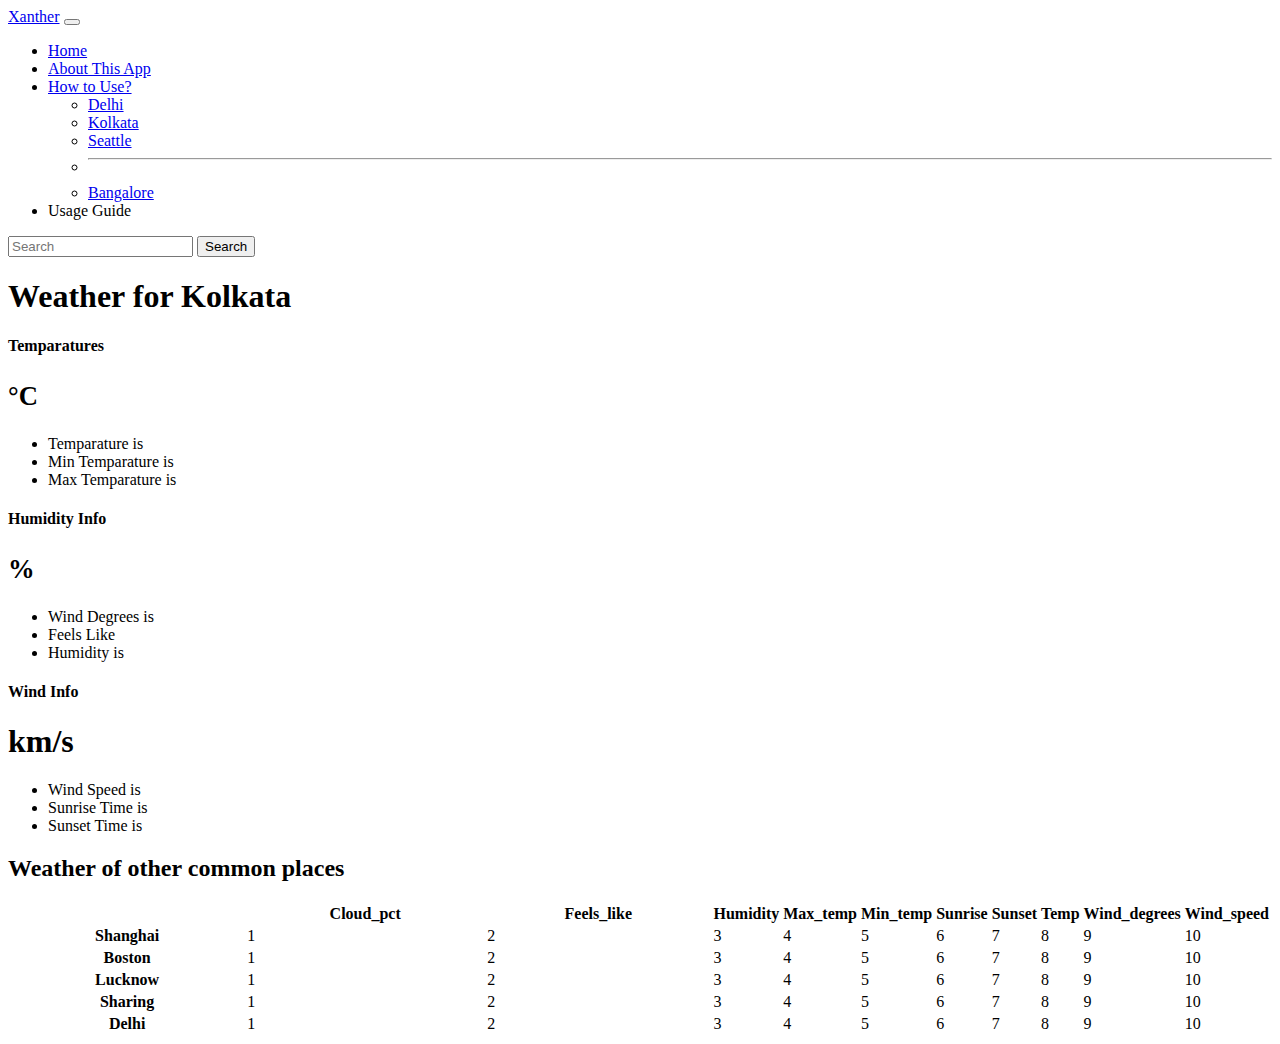
==== index.html @ 569f7f32 "first commit" ====
<!doctype html>
<html lang="en">

<head>
  <meta charset="utf-8">
  <meta name="viewport" content="width=device-width, initial-scale=1">
  <title>Xenther | Xanmoy Weather App</title>
  <link href="https://cdn.jsdelivr.net/npm/bootstrap@5.3.0-alpha1/dist/css/bootstrap.min.css" rel="stylesheet"
    integrity="sha384-GLhlTQ8iRABdZLl6O3oVMWSktQOp6b7In1Zl3/Jr59b6EGGoI1aFkw7cmDA6j6gD" crossorigin="anonymous">
</head>

<body>
  <nav class="navbar navbar-expand-lg bg-body-tertiary">
    <div class="container-fluid">
      <a class="navbar-brand" href="#">Xanther</a>
      <button class="navbar-toggler" type="button" data-bs-toggle="collapse" data-bs-target="#navbarSupportedContent"
        aria-controls="navbarSupportedContent" aria-expanded="false" aria-label="Toggle navigation">
        <span class="navbar-toggler-icon"></span>
      </button>
      <div class="collapse navbar-collapse" id="navbarSupportedContent">
        <ul class="navbar-nav me-auto mb-2 mb-lg-0">
          <li class="nav-item">
            <a class="nav-link active" aria-current="page" href="#">Home</a>
          </li>
          <li class="nav-item">
            <a class="nav-link" href="#">About This App</a>
          </li>
          <li class="nav-item dropdown">
            <a class="nav-link dropdown-toggle" href="#" role="button" data-bs-toggle="dropdown" aria-expanded="false">
              How to Use?
            </a>
            <ul class="dropdown-menu">
              <li><a class="dropdown-item" href="#">Delhi</a></li>
              <li><a class="dropdown-item" href="#">Kolkata</a></li>
              <li><a class="dropdown-item" href="#">Seattle</a></li>
              <li>
                <hr class="dropdown-divider">
              </li>
              <li><a class="dropdown-item" href="#">Bangalore</a></li>
            </ul>
          </li>
          <li class="nav-item">
            <a class="nav-link">Usage Guide</a>
          </li>
        </ul>
        <form class="d-flex" role="search">
          <input id="city" class="form-control me-2" type="search" placeholder="Search" aria-label="Search">
          <button class="btn btn-outline-success" type="submit" id="submit">Search</button>
        </form>
      </div>
    </div>
  </nav>


  <div class="container">
    <h1 class="my-4 text-center">Weather for <span id="cityName"></span></h1>
    <main>
      <div class="row row-cols-1 row-cols-md-3 mb-3 text-center">
        <div class="col">
          <div class="card mb-4 rounded-3 shadow-sm border-primary">
            <div class="card-header py-3  text-bg-primary border-primary">
              <h4 class="my-0 fw-normal">Temparatures</h4>
            </div>
            <div class="card-body">
              <h1 class="card-title pricing-card-title"><span id="temp"></span><small class="text-muted fw-light"> °C</small></h1>
              <ul class="list-unstyled mt-3 mb-4">
                <li>Temparature is <span id="temp"></span></li>
                <li>Min Temparature is <span id="min_temp"></span></li>
                <li>Max Temparature is <span id="max_temp"></span></li>

              </ul>
              <!-- <button type="button" class="w-100 btn btn-lg btn-outline-primary">Sign up for free</button> -->
            </div>
          </div>
        </div>
        <div class="col">
          <div class="card mb-4 rounded-3 shadow-sm border-primary">
            <div class="card-header py-3  text-bg-primary border-primary">
              <h4 class="my-0 fw-normal">Humidity Info</h4>
            </div>
            <div class="card-body">
              <h1 class="card-title pricing-card-title"><span id="humidity2"></span><small class="text-muted fw-light">%</small></h1>
              <ul class="list-unstyled mt-3 mb-4">
                <li>Wind Degrees is <span id="wind_degrees"></span></li>
                <li>Feels Like <span id="feels_like"></span></li>
                <li>Humidity is <span id="humidity"></span></li>

              </ul>
              <!-- <button type="button" class="w-100 btn btn-lg btn-primary">Get started</button> -->
            </div>
          </div>
        </div>
        <div class="col">
          <div class="card mb-4 rounded-3 shadow-sm border-primary">
            <div class="card-header py-3 text-bg-primary border-primary">
              <h4 class="my-0 fw-normal">Wind Info</h4>
            </div>
            <div class="card-body">
              <h1 class="card-title pricing-card-title"><span id="wind_speed2"> km/s</span></h1>
              <ul class="list-unstyled mt-3 mb-4">
                
                <li>Wind Speed is <span id="wind_speed"></span></li>
                <li>Sunrise Time is <span id="sunrise"></span></li>
                <li>Sunset Time is <span id="sunset"></span></li>
                
              </ul>
              <!-- <button type="button" class="w-100 btn btn-lg btn-primary">Contact us</button> -->
            </div>
          </div>
        </div>
      </div>

      <h2 class="display-6 text-center mb-4">Weather of other common places</h2>

      <div class="table-responsive">
        <table class="table text-center">
          <thead>
            <tr>
              <th style="width: 34%;"></th>
              <th style="width: 34%;">Cloud_pct</th>
              <th style="width: 34%;">Feels_like</th>
              <th style="width: 34%;">Humidity</th>
              <th style="width: 34%;">Max_temp</th>
              <th style="width: 34%;">Min_temp</th>
              <th style="width: 34%;">Sunrise</th>
              <th style="width: 34%;">Sunset</th>
              <th style="width: 34%;">Temp</th>
              <th style="width: 34%;">Wind_degrees</th>
              <th style="width: 34%;">Wind_speed</th>
            </tr>
          </thead>
          <tbody>
            <tr>
              <th scope="row" class="text-start">Shanghai</th>
              <td>1</td>
              <td>2</td>
              <td>3</td>
              <td>4</td>
              <td>5</td>
              <td>6</td>
              <td>7</td>
              <td>8</td>
              <td>9</td>
              <td>10</td>
            </tr>
            <tr>
              <th scope="row" class="text-start">Boston</th>
              <td>1</td>
              <td>2</td>
              <td>3</td>
              <td>4</td>
              <td>5</td>
              <td>6</td>
              <td>7</td>
              <td>8</td>
              <td>9</td>
              <td>10</td>
            </tr>
          </tbody>

          <tbody>
            <tr>
              <th scope="row" class="text-start">Lucknow</th>
              <td>1</td>
              <td>2</td>
              <td>3</td>
              <td>4</td>
              <td>5</td>
              <td>6</td>
              <td>7</td>
              <td>8</td>
              <td>9</td>
              <td>10</td>
            </tr>
            <tr>
              <th scope="row" class="text-start">Sharing</th>
              <td>1</td>
              <td>2</td>
              <td>3</td>
              <td>4</td>
              <td>5</td>
              <td>6</td>
              <td>7</td>
              <td>8</td>
              <td>9</td>
              <td>10</td>
            </tr>
            <tr>
              <th scope="row" class="text-start">Delhi</th>
              <td>1</td>
              <td>2</td>
              <td>3</td>
              <td>4</td>
              <td>5</td>
              <td>6</td>
              <td>7</td>
              <td>8</td>
              <td>9</td>
              <td>10</td>
            </tr>
          </tbody>
        </table>
      </div>
    </main>
  </div>


  <script src="https://cdn.jsdelivr.net/npm/bootstrap@5.3.0-alpha1/dist/js/bootstrap.bundle.min.js"
    integrity="sha384-w76AqPfDkMBDXo30jS1Sgez6pr3x5MlQ1ZAGC+nuZB+EYdgRZgiwxhTBTkF7CXvN"
    crossorigin="anonymous"></script>
  <script src="components/js/script.js"></script>
</body>

</html>
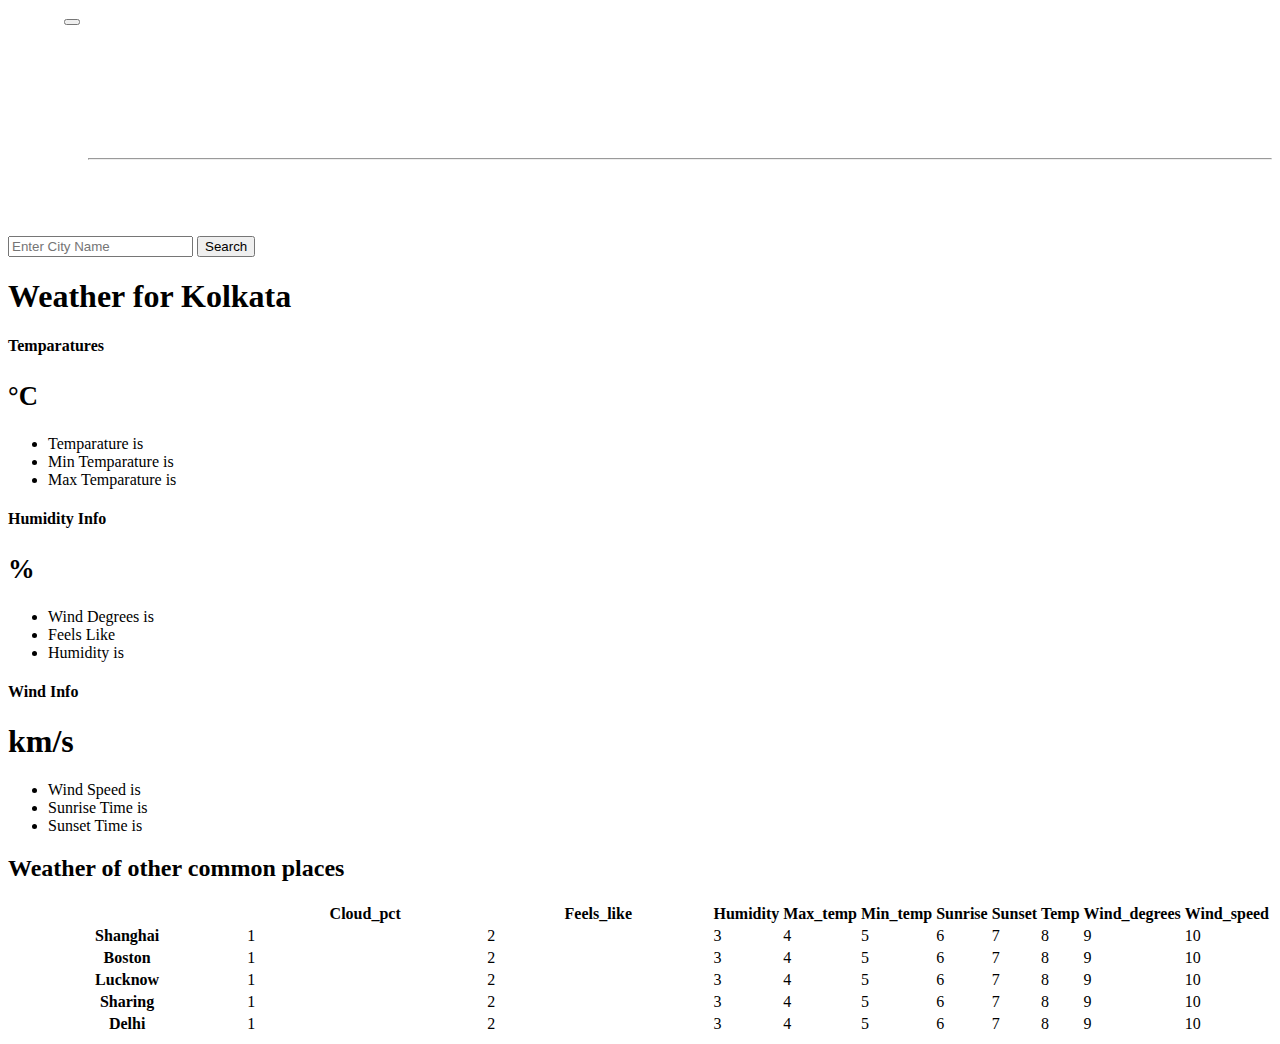
==== commit 493e380c: "added css modified css" ====
--- a/index.html
+++ b/index.html
@@ -7,45 +7,46 @@
   <title>Xenther | Xanmoy Weather App</title>
   <link href="https://cdn.jsdelivr.net/npm/bootstrap@5.3.0-alpha1/dist/css/bootstrap.min.css" rel="stylesheet"
     integrity="sha384-GLhlTQ8iRABdZLl6O3oVMWSktQOp6b7In1Zl3/Jr59b6EGGoI1aFkw7cmDA6j6gD" crossorigin="anonymous">
+    <link rel="stylesheet" href="components/css/style.css">
 </head>
 
 <body>
-  <nav class="navbar navbar-expand-lg bg-body-tertiary">
+  <nav class="navbar navbar-expand-lg bg-primary">
     <div class="container-fluid">
-      <a class="navbar-brand" href="#">Xanther</a>
+      <a class="navbar-brand lighttext" href="#">Xanther</a>
       <button class="navbar-toggler" type="button" data-bs-toggle="collapse" data-bs-target="#navbarSupportedContent"
         aria-controls="navbarSupportedContent" aria-expanded="false" aria-label="Toggle navigation">
         <span class="navbar-toggler-icon"></span>
       </button>
       <div class="collapse navbar-collapse" id="navbarSupportedContent">
-        <ul class="navbar-nav me-auto mb-2 mb-lg-0">
+        <ul class="navbar-nav me-auto mb-2 mb-lg-0 lighttext">
+          <li class="nav-item lighttex">
+            <a class="nav-link active lighttext" aria-current="page" href="#" style="color: white;">Home</a>
+          </li>
           <li class="nav-item">
-            <a class="nav-link active" aria-current="page" href="#">Home</a>
-          </li>
-          <li class="nav-item">
-            <a class="nav-link" href="#">About This App</a>
+            <a class="nav-link lighttext" href="#">About This App</a>
           </li>
           <li class="nav-item dropdown">
-            <a class="nav-link dropdown-toggle" href="#" role="button" data-bs-toggle="dropdown" aria-expanded="false">
+            <a class="nav-link dropdown-toggle lighttext" href="#" role="button" data-bs-toggle="dropdown" aria-expanded="false" style="color: white;">
               How to Use?
             </a>
-            <ul class="dropdown-menu">
-              <li><a class="dropdown-item" href="#">Delhi</a></li>
-              <li><a class="dropdown-item" href="#">Kolkata</a></li>
-              <li><a class="dropdown-item" href="#">Seattle</a></li>
+            <ul class="dropdown-menu lighttext bg-primary">
+              <li><a class="dropdown-item lighttext" href="#">Delhi</a></li>
+              <li><a class="dropdown-item lighttext" href="#">Kolkata</a></li>
+              <li><a class="dropdown-item lighttext" href="#">Seattle</a></li>
               <li>
                 <hr class="dropdown-divider">
               </li>
-              <li><a class="dropdown-item" href="#">Bangalore</a></li>
+              <li><a class="dropdown-item lighttext" href="#">Bangalore</a></li>
             </ul>
           </li>
-          <li class="nav-item">
-            <a class="nav-link">Usage Guide</a>
+          <li class="nav-item lighttext">
+            <a class="nav-link lighttext">Usage Guide</a>
           </li>
         </ul>
         <form class="d-flex" role="search">
-          <input id="city" class="form-control me-2" type="search" placeholder="Search" aria-label="Search">
-          <button class="btn btn-outline-success" type="submit" id="submit">Search</button>
+          <input id="city" class="form-control me-2" type="search" placeholder="Enter City Name" aria-label="Search">
+          <button class="btn btn-success" type="submit" id="submit">Search</button>
         </form>
       </div>
     </div>
--- a/components/css/style.css
+++ b/components/css/style.css
@@ -0,0 +1,3 @@
+.lighttext {
+    color: white;
+}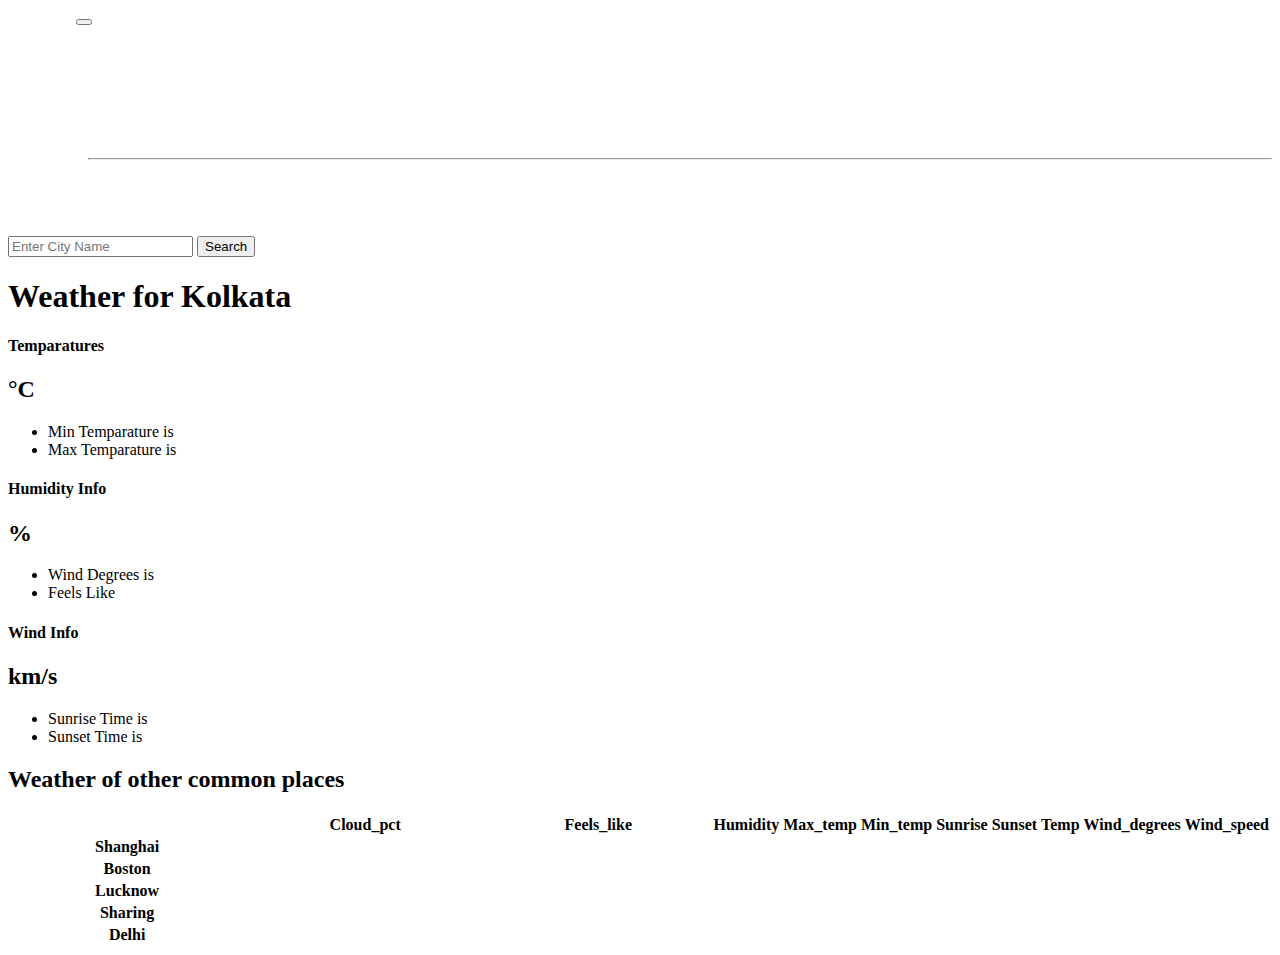
==== commit d4ac5e81: "updated js fixed info issues" ====
--- a/index.html
+++ b/index.html
@@ -4,7 +4,7 @@
 <head>
   <meta charset="utf-8">
   <meta name="viewport" content="width=device-width, initial-scale=1">
-  <title>Xenther | Xanmoy Weather App</title>
+  <title>WeatherX | Weather App By Xanmoy</title>
   <link href="https://cdn.jsdelivr.net/npm/bootstrap@5.3.0-alpha1/dist/css/bootstrap.min.css" rel="stylesheet"
     integrity="sha384-GLhlTQ8iRABdZLl6O3oVMWSktQOp6b7In1Zl3/Jr59b6EGGoI1aFkw7cmDA6j6gD" crossorigin="anonymous">
     <link rel="stylesheet" href="components/css/style.css">
@@ -13,7 +13,7 @@
 <body>
   <nav class="navbar navbar-expand-lg bg-primary">
     <div class="container-fluid">
-      <a class="navbar-brand lighttext" href="#">Xanther</a>
+      <a class="navbar-brand lighttext" href="#">WeatherX</a>
       <button class="navbar-toggler" type="button" data-bs-toggle="collapse" data-bs-target="#navbarSupportedContent"
         aria-controls="navbarSupportedContent" aria-expanded="false" aria-label="Toggle navigation">
         <span class="navbar-toggler-icon"></span>
@@ -63,9 +63,9 @@
               <h4 class="my-0 fw-normal">Temparatures</h4>
             </div>
             <div class="card-body">
-              <h1 class="card-title pricing-card-title"><span id="temp"></span><small class="text-muted fw-light"> °C</small></h1>
+              <h2 class="card-title pricing-card-title"><span id="temp"></span><span id="temp"></span> °C</h2>
               <ul class="list-unstyled mt-3 mb-4">
-                <li>Temparature is <span id="temp"></span></li>
+                <!-- <li>Temparature is</li> -->
                 <li>Min Temparature is <span id="min_temp"></span></li>
                 <li>Max Temparature is <span id="max_temp"></span></li>
 
@@ -80,11 +80,11 @@
               <h4 class="my-0 fw-normal">Humidity Info</h4>
             </div>
             <div class="card-body">
-              <h1 class="card-title pricing-card-title"><span id="humidity2"></span><small class="text-muted fw-light">%</small></h1>
+              <h2 class="card-title pricing-card-title"><span id="humidity"></span> %</h2>
               <ul class="list-unstyled mt-3 mb-4">
                 <li>Wind Degrees is <span id="wind_degrees"></span></li>
                 <li>Feels Like <span id="feels_like"></span></li>
-                <li>Humidity is <span id="humidity"></span></li>
+                <!-- <li>Humidity is </li> -->
 
               </ul>
               <!-- <button type="button" class="w-100 btn btn-lg btn-primary">Get started</button> -->
@@ -97,10 +97,10 @@
               <h4 class="my-0 fw-normal">Wind Info</h4>
             </div>
             <div class="card-body">
-              <h1 class="card-title pricing-card-title"><span id="wind_speed2"> km/s</span></h1>
+              <h2 class="card-title pricing-card-title"><span id="wind_speed"></span> km/s</h2>
               <ul class="list-unstyled mt-3 mb-4">
                 
-                <li>Wind Speed is <span id="wind_speed"></span></li>
+                <!-- <li>Wind Speed is </span></li> -->
                 <li>Sunrise Time is <span id="sunrise"></span></li>
                 <li>Sunset Time is <span id="sunset"></span></li>
                 
@@ -133,71 +133,71 @@
           <tbody>
             <tr>
               <th scope="row" class="text-start">Shanghai</th>
-              <td>1</td>
-              <td>2</td>
-              <td>3</td>
-              <td>4</td>
-              <td>5</td>
-              <td>6</td>
-              <td>7</td>
-              <td>8</td>
-              <td>9</td>
-              <td>10</td>
+              <td></td>
+              <td></td>
+              <td></td>
+              <td></td>
+              <td></td>
+              <td></td>
+              <td></td>
+              <td></td>
+              <td></td>
+              <td></td>
             </tr>
             <tr>
               <th scope="row" class="text-start">Boston</th>
-              <td>1</td>
-              <td>2</td>
-              <td>3</td>
-              <td>4</td>
-              <td>5</td>
-              <td>6</td>
-              <td>7</td>
-              <td>8</td>
-              <td>9</td>
-              <td>10</td>
+              <td></td>
+              <td></td>
+              <td></td>
+              <td></td>
+              <td></td>
+              <td></td>
+              <td></td>
+              <td></td>
+              <td></td>
+              <td></td>
             </tr>
           </tbody>
 
           <tbody>
             <tr>
               <th scope="row" class="text-start">Lucknow</th>
-              <td>1</td>
-              <td>2</td>
-              <td>3</td>
-              <td>4</td>
-              <td>5</td>
-              <td>6</td>
-              <td>7</td>
-              <td>8</td>
-              <td>9</td>
-              <td>10</td>
+              <td></td>
+              <td></td>
+              <td></td>
+              <td></td>
+              <td></td>
+              <td></td>
+              <td></td>
+              <td></td>
+              <td></td>
+              <td></td>
             </tr>
             <tr>
               <th scope="row" class="text-start">Sharing</th>
-              <td>1</td>
-              <td>2</td>
-              <td>3</td>
-              <td>4</td>
-              <td>5</td>
-              <td>6</td>
-              <td>7</td>
-              <td>8</td>
-              <td>9</td>
-              <td>10</td>
+              <td></td>
+              <td></td>
+              <td></td>
+              <td></td>
+              <td></td>
+              <td></td>
+              <td></td>
+              <td></td>
+              <td></td>
+              <td></td>
             </tr>
             <tr>
               <th scope="row" class="text-start">Delhi</th>
-              <td>1</td>
-              <td>2</td>
-              <td>3</td>
-              <td>4</td>
-              <td>5</td>
-              <td>6</td>
-              <td>7</td>
-              <td>8</td>
-              <td>9</td>
-              <td>10</td>
+              <td></td>
+              <td></td>
+              <td></td>
+              <td></td>
+              <td></td>
+              <td></td>
+              <td></td>
+              <td></td>
+              <td></td>
+              <td></td>
             </tr>
           </tbody>
         </table>
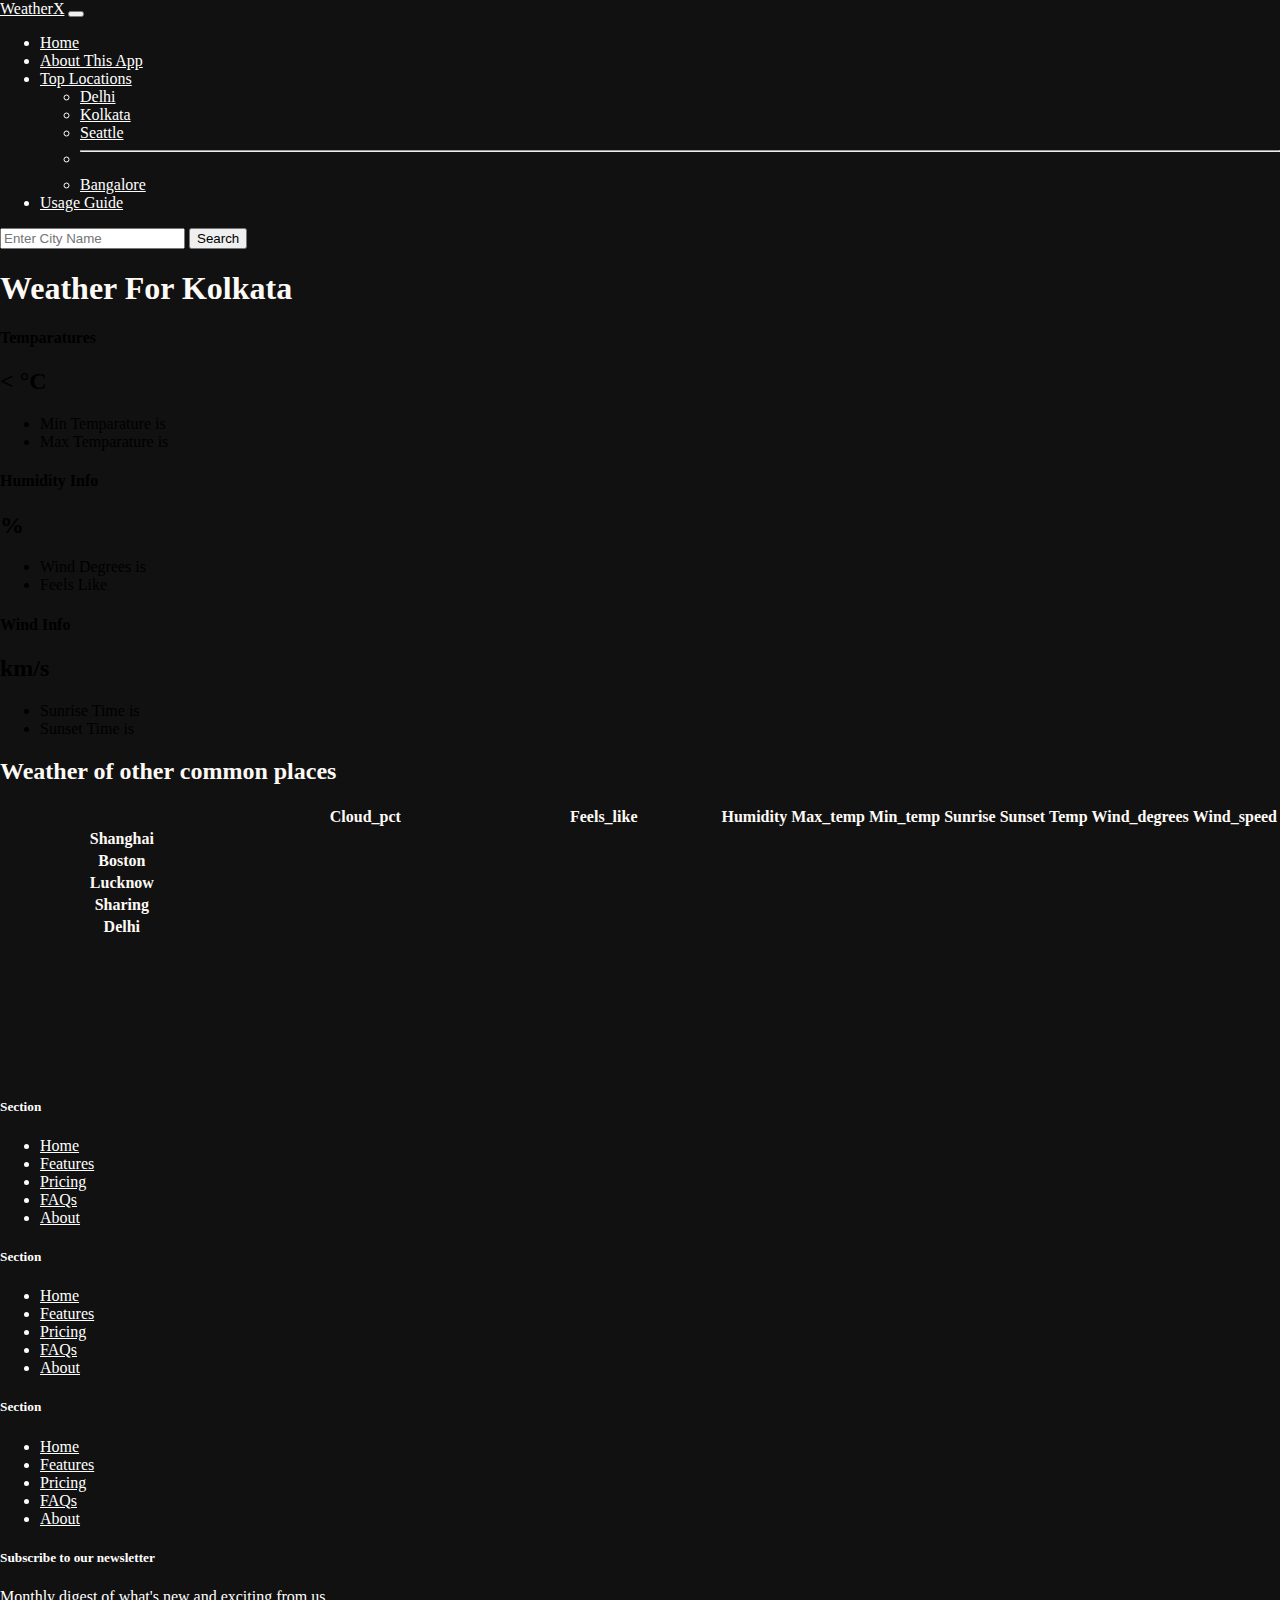
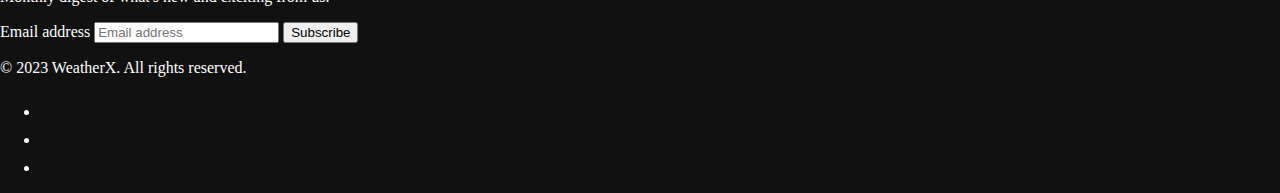
==== commit c157b285: "fixed all issues" ====
--- a/index.html
+++ b/index.html
@@ -7,13 +7,23 @@
   <title>WeatherX | Weather App By Xanmoy</title>
   <link href="https://cdn.jsdelivr.net/npm/bootstrap@5.3.0-alpha1/dist/css/bootstrap.min.css" rel="stylesheet"
     integrity="sha384-GLhlTQ8iRABdZLl6O3oVMWSktQOp6b7In1Zl3/Jr59b6EGGoI1aFkw7cmDA6j6gD" crossorigin="anonymous">
-    <link rel="stylesheet" href="components/css/style.css">
+  <link rel="stylesheet" href="components/css/style.css">
+
+  <!-- <style>
+      html { 
+    background: url(components/images/bg.jpg) no-repeat center center fixed; 
+    -webkit-background-size: cover;
+    -moz-background-size: cover;
+    -o-background-size: cover;
+    background-size: cover;
+  }
+    </style> -->
 </head>
 
-<body>
+<body style="background-color: #111;">
   <nav class="navbar navbar-expand-lg bg-primary">
     <div class="container-fluid">
-      <a class="navbar-brand lighttext" href="#">WeatherX</a>
+      <a class="navbar-brand lighttext" href="https://github.com/xanmoy/WeatherX-Web-Application">WeatherX</a>
       <button class="navbar-toggler" type="button" data-bs-toggle="collapse" data-bs-target="#navbarSupportedContent"
         aria-controls="navbarSupportedContent" aria-expanded="false" aria-label="Toggle navigation">
         <span class="navbar-toggler-icon"></span>
@@ -21,14 +31,15 @@
       <div class="collapse navbar-collapse" id="navbarSupportedContent">
         <ul class="navbar-nav me-auto mb-2 mb-lg-0 lighttext">
           <li class="nav-item lighttex">
-            <a class="nav-link active lighttext" aria-current="page" href="#" style="color: white;">Home</a>
+            <a class="nav-link active lighttext" aria-current="page" href="index.html" style="color: white;">Home</a>
           </li>
           <li class="nav-item">
-            <a class="nav-link lighttext" href="#">About This App</a>
+            <a class="nav-link lighttext" href="about.html">About This App</a>
           </li>
           <li class="nav-item dropdown">
-            <a class="nav-link dropdown-toggle lighttext" href="#" role="button" data-bs-toggle="dropdown" aria-expanded="false" style="color: white;">
-              How to Use?
+            <a class="nav-link dropdown-toggle lighttext" href="#" role="button" data-bs-toggle="dropdown"
+              aria-expanded="false" style="color: white;">
+              Top Locations
             </a>
             <ul class="dropdown-menu lighttext bg-primary">
               <li><a class="dropdown-item lighttext" href="#">Delhi</a></li>
@@ -41,7 +52,7 @@
             </ul>
           </li>
           <li class="nav-item lighttext">
-            <a class="nav-link lighttext">Usage Guide</a>
+            <a class="nav-link lighttext" href="about.html">Usage Guide</a>
           </li>
         </ul>
         <form class="d-flex" role="search">
@@ -54,7 +65,7 @@
 
 
   <div class="container">
-    <h1 class="my-4 text-center">Weather for <span id="cityName"></span></h1>
+    <h1 class="my-4 text-center" style="color: #fefaf6;">Weather For <span id="cityName" style="color: #fefaf6;"></span></h1>
     <main>
       <div class="row row-cols-1 row-cols-md-3 mb-3 text-center">
         <div class="col">
@@ -63,7 +74,7 @@
               <h4 class="my-0 fw-normal">Temparatures</h4>
             </div>
             <div class="card-body">
-              <h2 class="card-title pricing-card-title"><span id="temp"></span><span id="temp"></span> °C</h2>
+              <h2 class="card-title pricing-card-title"><<span id="temp"></span> °C</h2>
               <ul class="list-unstyled mt-3 mb-4">
                 <!-- <li>Temparature is</li> -->
                 <li>Min Temparature is <span id="min_temp"></span></li>
@@ -99,11 +110,11 @@
             <div class="card-body">
               <h2 class="card-title pricing-card-title"><span id="wind_speed"></span> km/s</h2>
               <ul class="list-unstyled mt-3 mb-4">
-                
+
                 <!-- <li>Wind Speed is </span></li> -->
                 <li>Sunrise Time is <span id="sunrise"></span></li>
                 <li>Sunset Time is <span id="sunset"></span></li>
-                
+
               </ul>
               <!-- <button type="button" class="w-100 btn btn-lg btn-primary">Contact us</button> -->
             </div>
@@ -111,12 +122,12 @@
         </div>
       </div>
 
-      <h2 class="display-6 text-center mb-4">Weather of other common places</h2>
+      <h2 class="display-6 text-center mb-4" style="color: #fefaf6;">Weather of other common places</h2>
 
       <div class="table-responsive">
         <table class="table text-center">
           <thead>
-            <tr>
+            <tr style="color: #fefaf6;">
               <th style="width: 34%;"></th>
               <th style="width: 34%;">Cloud_pct</th>
               <th style="width: 34%;">Feels_like</th>
@@ -131,7 +142,7 @@
             </tr>
           </thead>
           <tbody>
-            <tr>
+            <tr style="color: #fefaf6;">
               <th scope="row" class="text-start">Shanghai</th>
               <td></td>
               <td></td>
@@ -144,7 +155,7 @@
               <td></td>
               <td></td>
             </tr>
-            <tr>
+            <tr style="color: #fefaf6;">
               <th scope="row" class="text-start">Boston</th>
               <td></td>
               <td></td>
@@ -160,7 +171,7 @@
           </tbody>
 
           <tbody>
-            <tr>
+            <tr style="color: #fefaf6;">
               <th scope="row" class="text-start">Lucknow</th>
               <td></td>
               <td></td>
@@ -173,7 +184,7 @@
               <td></td>
               <td></td>
             </tr>
-            <tr>
+            <tr style="color: #fefaf6;">
               <th scope="row" class="text-start">Sharing</th>
               <td></td>
               <td></td>
@@ -186,7 +197,7 @@
               <td></td>
               <td></td>
             </tr>
-            <tr>
+            <tr style="color: #fefaf6;">
               <th scope="row" class="text-start">Delhi</th>
               <td></td>
               <td></td>
@@ -205,6 +216,71 @@
     </main>
   </div>
 
+  <!-- footer starts here  -->
+
+
+
+  <div class="bg-primary footerset">
+    <div class="container footer-log">
+        <footer class="py-5">
+          <div class="row">
+            <div class="col-6 col-md-2 mb-3">
+              <h5>Section</h5>
+              <ul class="nav flex-column lighttext" style="color: white;">
+                <li class="nav-item mb-2 lighttext" style="color: white;"><a href="#" class="nav-link p-0 lighttext" style="color: white;">Home</a></li>
+                <li class="nav-item mb-2"><a href="#" class="nav-link p-0" style="color: white;">Features</a></li>
+                <li class="nav-item mb-2"><a href="#" class="nav-link p-0" style="color: white;">Pricing</a></li>
+                <li class="nav-item mb-2"><a href="#" class="nav-link p-0" style="color: white;">FAQs</a></li>
+                <li class="nav-item mb-2"><a href="#" class="nav-link p-0" style="color: white;">About</a></li>
+              </ul>
+            </div>
+      
+            <div class="col-6 col-md-2 mb-3">
+              <h5>Section</h5>
+              <ul class="nav flex-column">
+                <li class="nav-item mb-2"><a href="#" class="nav-link p-0" style="color: white;">Home</a></li>
+                <li class="nav-item mb-2"><a href="#" class="nav-link p-0" style="color: white;">Features</a></li>
+                <li class="nav-item mb-2"><a href="#" class="nav-link p-0" style="color: white;">Pricing</a></li>
+                <li class="nav-item mb-2"><a href="#" class="nav-link p-0" style="color: white;">FAQs</a></li>
+                <li class="nav-item mb-2"><a href="#" class="nav-link p-0" style="color: white;">About</a></li>
+              </ul>
+            </div>
+      
+            <div class="col-6 col-md-2 mb-3">
+              <h5>Section</h5>
+              <ul class="nav flex-column">
+                <li class="nav-item mb-2"><a href="#" class="nav-link p-0" style="color: white;">Home</a></li>
+                <li class="nav-item mb-2"><a href="#" class="nav-link p-0" style="color: white;">Features</a></li>
+                <li class="nav-item mb-2"><a href="#" class="nav-link p-0" style="color: white;">Pricing</a></li>
+                <li class="nav-item mb-2"><a href="#" class="nav-link p-0" style="color: white;">FAQs</a></li>
+                <li class="nav-item mb-2"><a href="#" class="nav-link p-0" style="color: white;">About</a></li>
+              </ul>
+            </div>
+      
+            <div class="col-md-5 offset-md-1 mb-3">
+              <form>
+                <h5>Subscribe to our newsletter</h5>
+                <p>Monthly digest of what's new and exciting from us.</p>
+                <div class="d-flex flex-column flex-sm-row w-100 gap-2">
+                  <label for="newsletter1" class="visually-hidden">Email address</label>
+                  <input id="newsletter1" type="text" class="form-control" placeholder="Email address">
+                  <button class="btn btn-success" type="button">Subscribe</button>
+                </div>
+              </form>
+            </div>
+          </div>
+      
+          <div class="d-flex flex-column flex-sm-row justify-content-between py-4 my-4 border-top">
+            <p>© 2023 WeatherX. All rights reserved.</p>
+            <ul class="list-unstyled d-flex">
+              <li class="ms-3"><a class="link-dark" href="#"><svg class="bi" width="24" height="24"><use xlink:href="#twitter"></use></svg></a></li>
+              <li class="ms-3"><a class="link-dark" href="#"><svg class="bi" width="24" height="24"><use xlink:href="#instagram"></use></svg></a></li>
+              <li class="ms-3"><a class="link-dark" href="#"><svg class="bi" width="24" height="24"><use xlink:href="#facebook"></use></svg></a></li>
+            </ul>
+          </div>
+        </footer>
+      </div>
+    </div>
 
   <script src="https://cdn.jsdelivr.net/npm/bootstrap@5.3.0-alpha1/dist/js/bootstrap.bundle.min.js"
     integrity="sha384-w76AqPfDkMBDXo30jS1Sgez6pr3x5MlQ1ZAGC+nuZB+EYdgRZgiwxhTBTkF7CXvN"
--- a/components/css/style.css
+++ b/components/css/style.css
@@ -1,3 +1,14 @@
+body {
+    overflow-x: hidden;
+    margin: 0;
+    padding: 0;
+}
+
 .lighttext {
     color: white;
+}
+
+.footerset{
+    margin-top: 10rem;
+    color: white;
 }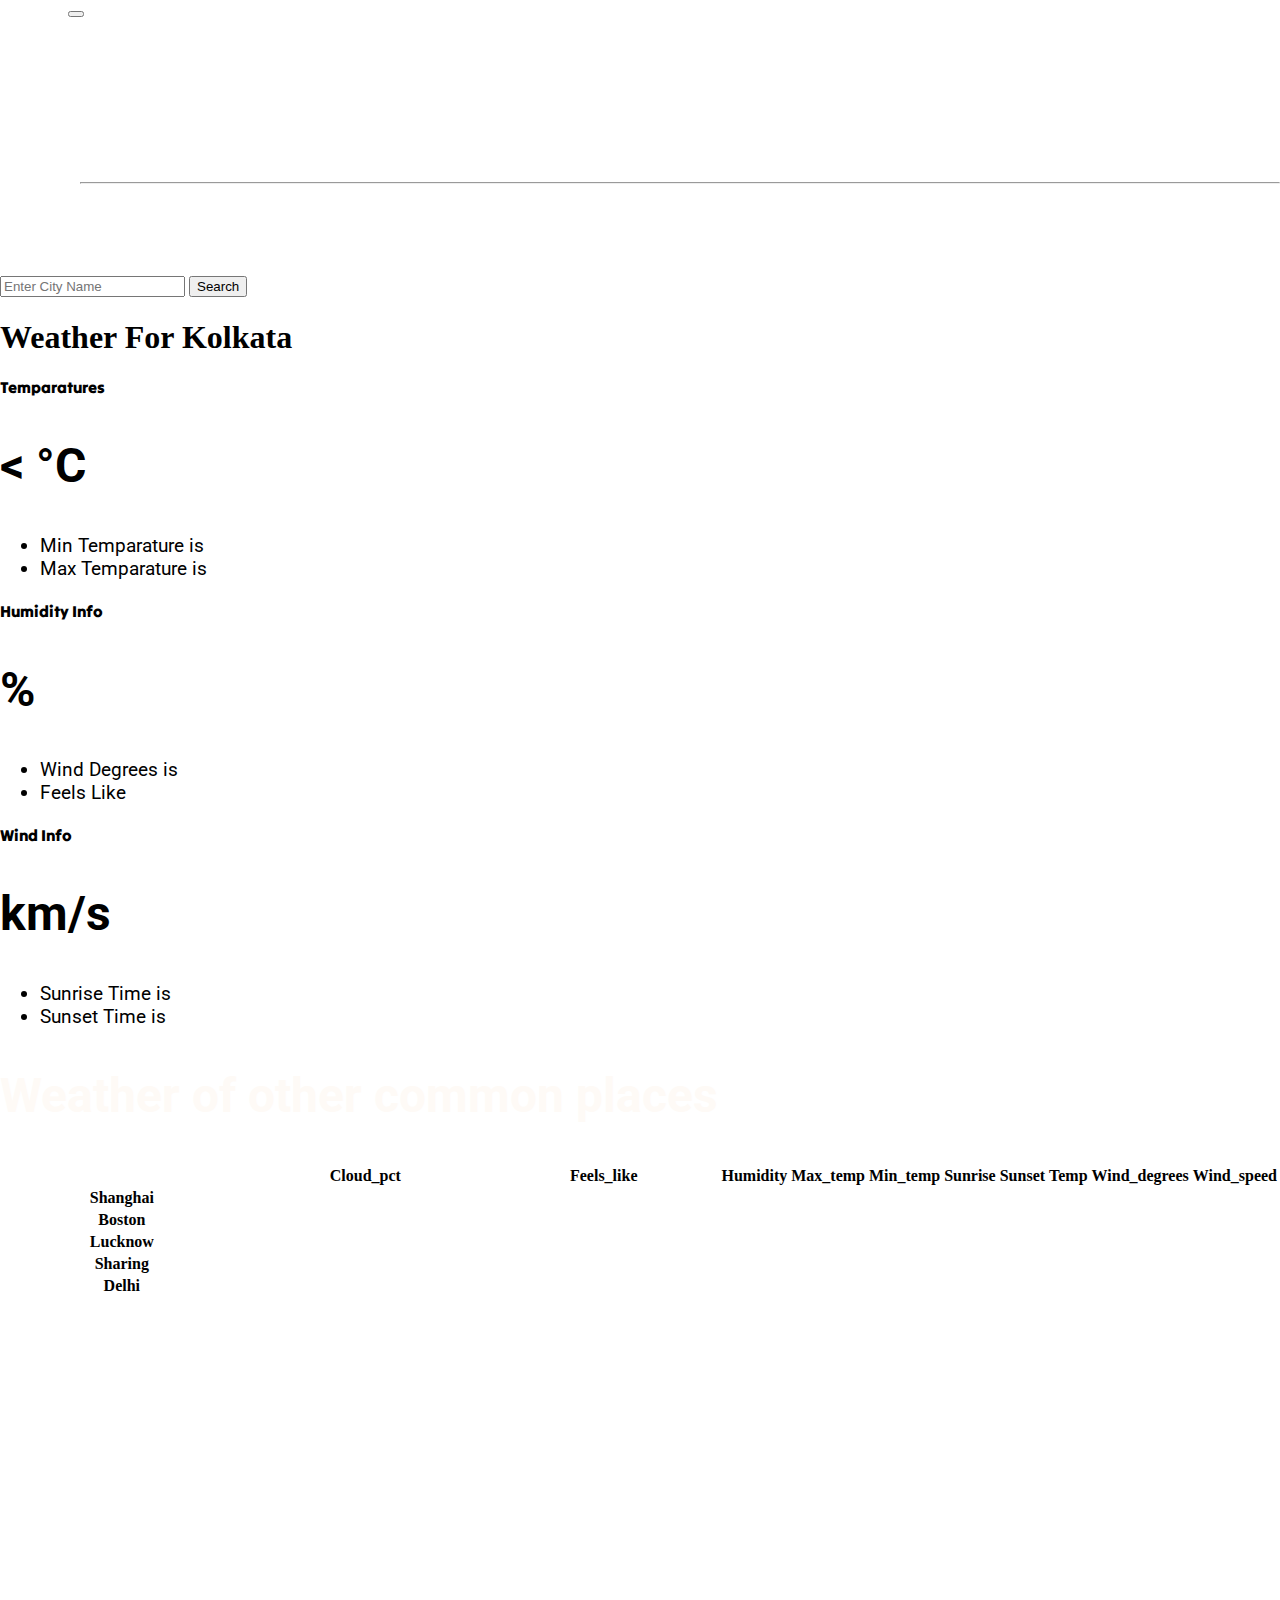
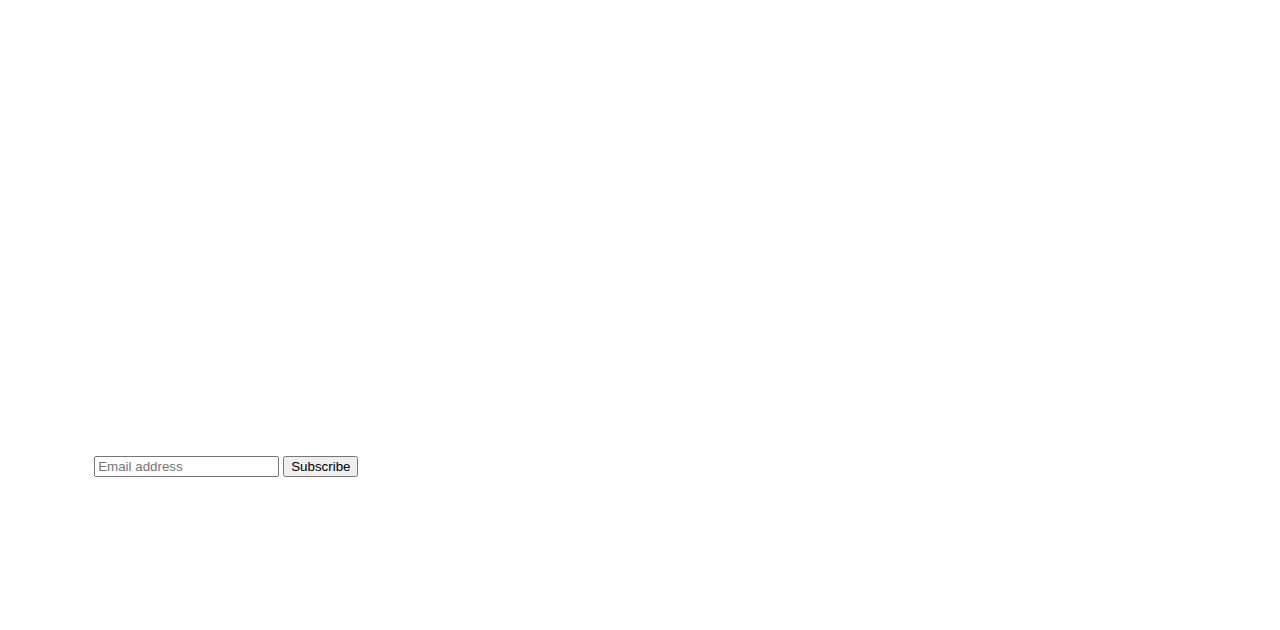
==== commit 39c26fd5: "modified" ====
--- a/index.html
+++ b/index.html
@@ -8,6 +8,11 @@
   <link href="https://cdn.jsdelivr.net/npm/bootstrap@5.3.0-alpha1/dist/css/bootstrap.min.css" rel="stylesheet"
     integrity="sha384-GLhlTQ8iRABdZLl6O3oVMWSktQOp6b7In1Zl3/Jr59b6EGGoI1aFkw7cmDA6j6gD" crossorigin="anonymous">
   <link rel="stylesheet" href="components/css/style.css">
+
+  <!-- Google fonts -->
+  <link rel="preconnect" href="https://fonts.googleapis.com">
+<link rel="preconnect" href="https://fonts.gstatic.com" crossorigin>
+<link href="https://fonts.googleapis.com/css2?family=Roboto&family=Tilt+Warp&display=swap" rel="stylesheet">
 
   <!-- <style>
       html { 
@@ -20,7 +25,7 @@
     </style> -->
 </head>
 
-<body style="background-color: #111;">
+<body>
   <nav class="navbar navbar-expand-lg bg-primary">
     <div class="container-fluid">
       <a class="navbar-brand lighttext" href="https://github.com/xanmoy/WeatherX-Web-Application">WeatherX</a>
@@ -65,7 +70,7 @@
 
 
   <div class="container">
-    <h1 class="my-4 text-center" style="color: #fefaf6;">Weather For <span id="cityName" style="color: #fefaf6;"></span></h1>
+    <h1 class="my-4 text-center">Weather For <span id="cityName"></span></h1>
     <main>
       <div class="row row-cols-1 row-cols-md-3 mb-3 text-center">
         <div class="col">
@@ -127,7 +132,7 @@
       <div class="table-responsive">
         <table class="table text-center">
           <thead>
-            <tr style="color: #fefaf6;">
+            <tr>
               <th style="width: 34%;"></th>
               <th style="width: 34%;">Cloud_pct</th>
               <th style="width: 34%;">Feels_like</th>
@@ -142,7 +147,7 @@
             </tr>
           </thead>
           <tbody>
-            <tr style="color: #fefaf6;">
+            <tr>
               <th scope="row" class="text-start">Shanghai</th>
               <td></td>
               <td></td>
@@ -155,7 +160,7 @@
               <td></td>
               <td></td>
             </tr>
-            <tr style="color: #fefaf6;">
+            <tr>
               <th scope="row" class="text-start">Boston</th>
               <td></td>
               <td></td>
@@ -171,7 +176,7 @@
           </tbody>
 
           <tbody>
-            <tr style="color: #fefaf6;">
+            <tr>
               <th scope="row" class="text-start">Lucknow</th>
               <td></td>
               <td></td>
@@ -184,7 +189,7 @@
               <td></td>
               <td></td>
             </tr>
-            <tr style="color: #fefaf6;">
+            <tr>
               <th scope="row" class="text-start">Sharing</th>
               <td></td>
               <td></td>
@@ -197,7 +202,7 @@
               <td></td>
               <td></td>
             </tr>
-            <tr style="color: #fefaf6;">
+            <tr>
               <th scope="row" class="text-start">Delhi</th>
               <td></td>
               <td></td>
--- a/components/css/style.css
+++ b/components/css/style.css
@@ -11,4 +11,34 @@
 .footerset{
     margin-top: 10rem;
     color: white;
-}+}
+h4 {
+    font-family: 'Tilt Warp', cursive;
+}
+li {
+    font-family: 'Roboto', sans-serif;
+    font-size: 1.2rem;
+}
+h2 {
+    font-family: 'Roboto', sans-serif;
+    font-size: 3rem;
+    font-weight: bold;
+}
+
+.bg {
+    position: fixed; 
+    top: -50%; 
+    left: -50%; 
+    width: 200%; 
+    height: 200%;
+  }
+  .bg img {
+    position: absolute; 
+    top: 0; 
+    left: 0; 
+    right: 0; 
+    bottom: 0; 
+    margin: auto; 
+    min-width: 50%;
+    min-height: 50%;
+  }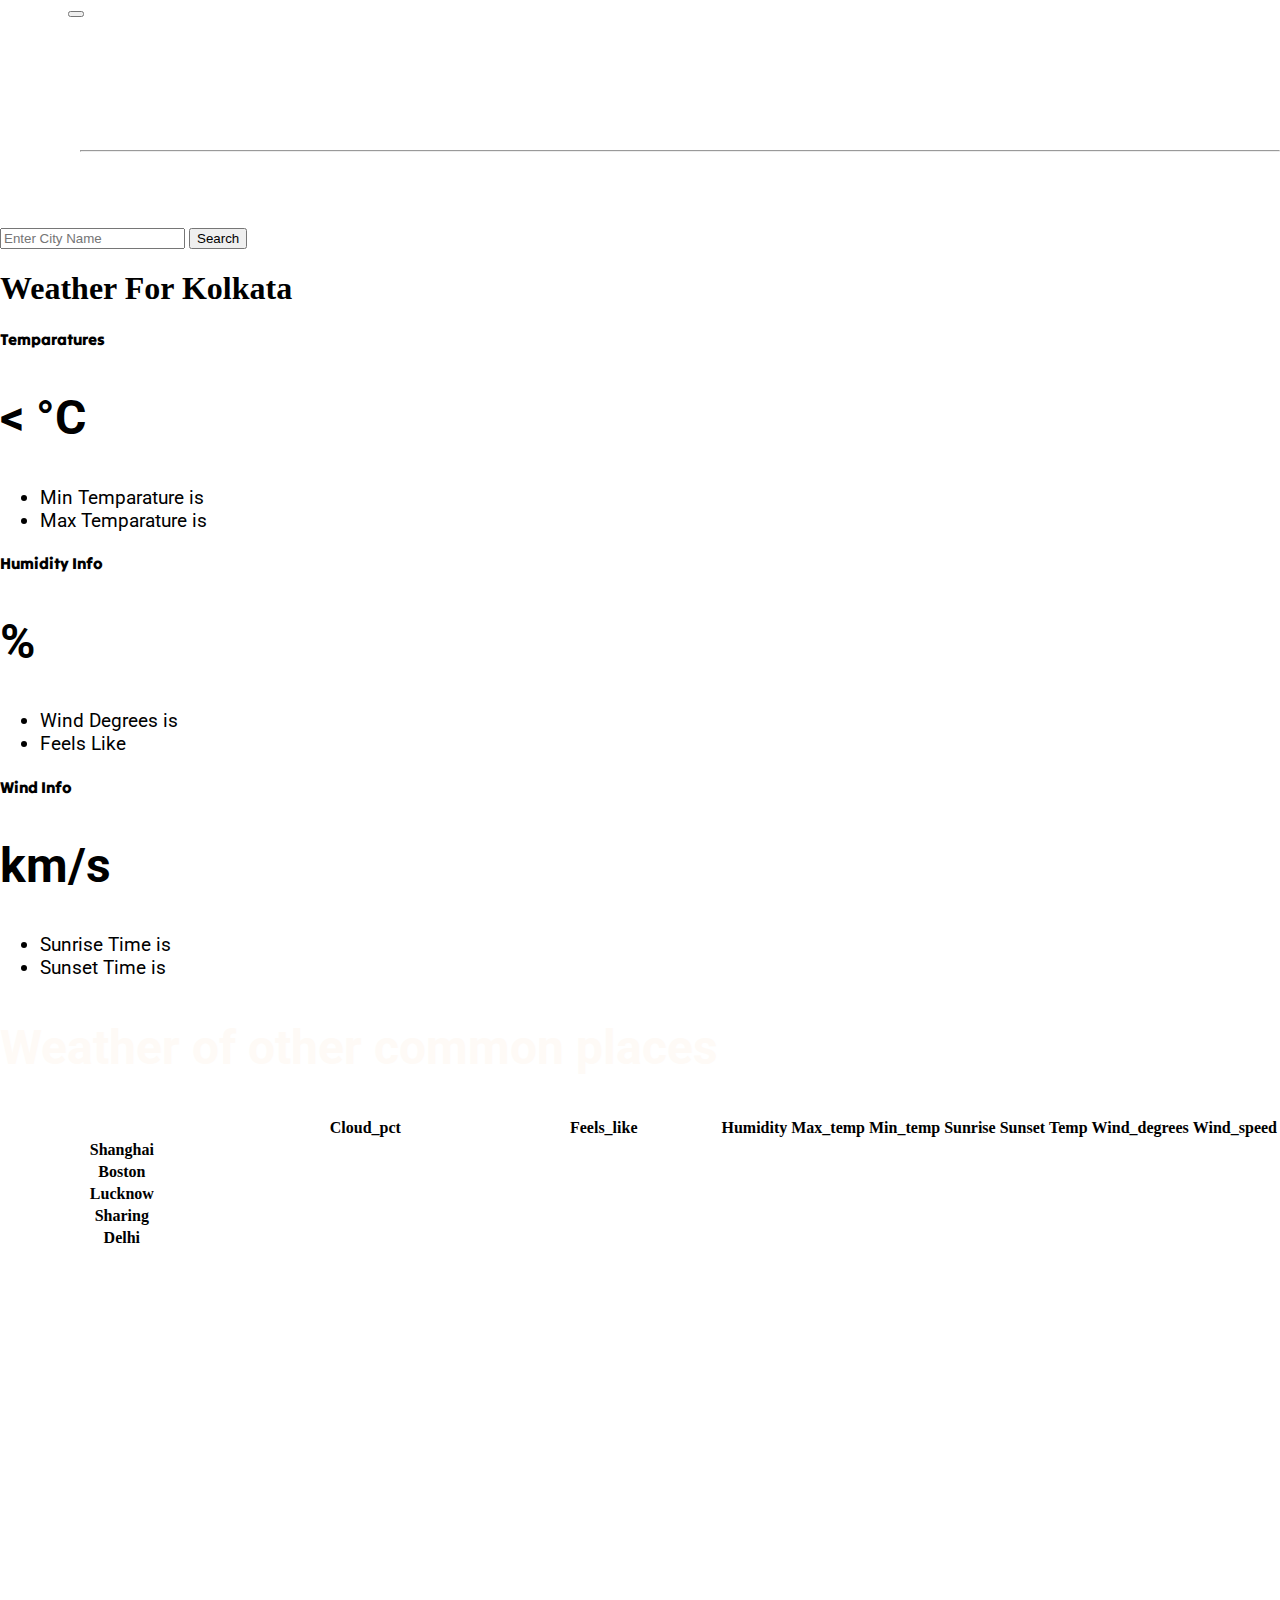
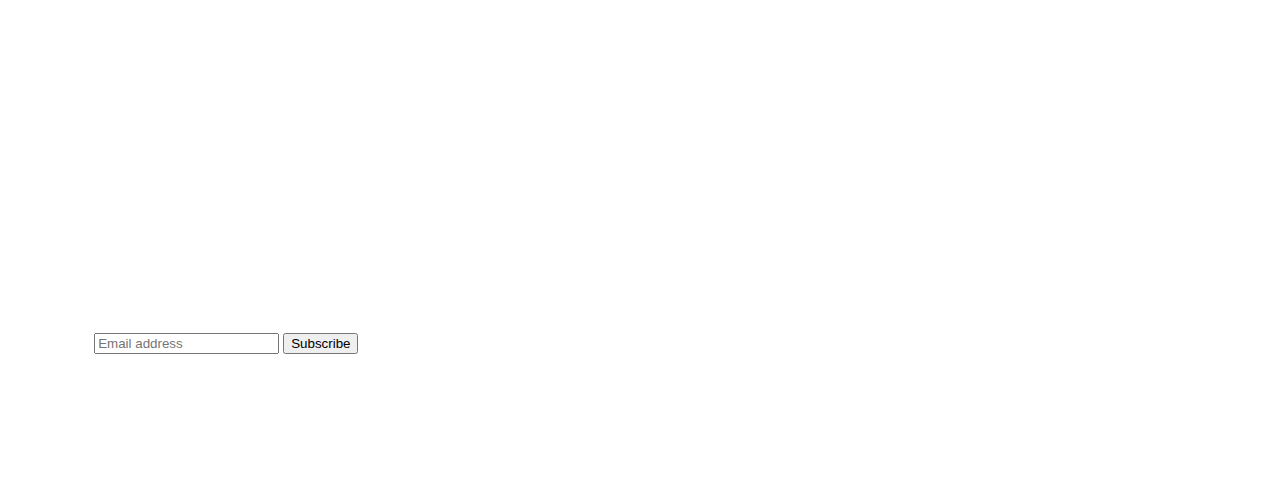
==== commit 1c51755c: "favicon added" ====
--- a/index.html
+++ b/index.html
@@ -11,8 +11,8 @@
 
   <!-- Google fonts -->
   <link rel="preconnect" href="https://fonts.googleapis.com">
-<link rel="preconnect" href="https://fonts.gstatic.com" crossorigin>
-<link href="https://fonts.googleapis.com/css2?family=Roboto&family=Tilt+Warp&display=swap" rel="stylesheet">
+  <link rel="preconnect" href="https://fonts.gstatic.com" crossorigin>
+  <link href="https://fonts.googleapis.com/css2?family=Roboto&family=Tilt+Warp&display=swap" rel="stylesheet">
 
   <!-- <style>
       html { 
@@ -23,6 +23,10 @@
     background-size: cover;
   }
     </style> -->
+  <link rel="apple-touch-icon" sizes="180x180" href="favicon_io/apple-touch-icon.png">
+  <link rel="icon" type="image/png" sizes="32x32" href="favicon_io/favicon-32x32.png">
+  <link rel="icon" type="image/png" sizes="16x16" href="favicon_io/favicon-16x16.png">
+  <link rel="manifest" href="favicon_io/site.webmanifest">
 </head>
 
 <body>
@@ -79,7 +83,9 @@
               <h4 class="my-0 fw-normal">Temparatures</h4>
             </div>
             <div class="card-body">
-              <h2 class="card-title pricing-card-title"><<span id="temp"></span> °C</h2>
+              <h2 class="card-title pricing-card-title">
+                <<span id="temp"></span> °C
+              </h2>
               <ul class="list-unstyled mt-3 mb-4">
                 <!-- <li>Temparature is</li> -->
                 <li>Min Temparature is <span id="min_temp"></span></li>
@@ -227,65 +233,72 @@
 
   <div class="bg-primary footerset">
     <div class="container footer-log">
-        <footer class="py-5">
-          <div class="row">
-            <div class="col-6 col-md-2 mb-3">
-              <h5>Section</h5>
-              <ul class="nav flex-column lighttext" style="color: white;">
-                <li class="nav-item mb-2 lighttext" style="color: white;"><a href="#" class="nav-link p-0 lighttext" style="color: white;">Home</a></li>
-                <li class="nav-item mb-2"><a href="#" class="nav-link p-0" style="color: white;">Features</a></li>
-                <li class="nav-item mb-2"><a href="#" class="nav-link p-0" style="color: white;">Pricing</a></li>
-                <li class="nav-item mb-2"><a href="#" class="nav-link p-0" style="color: white;">FAQs</a></li>
-                <li class="nav-item mb-2"><a href="#" class="nav-link p-0" style="color: white;">About</a></li>
-              </ul>
-            </div>
-      
-            <div class="col-6 col-md-2 mb-3">
-              <h5>Section</h5>
-              <ul class="nav flex-column">
-                <li class="nav-item mb-2"><a href="#" class="nav-link p-0" style="color: white;">Home</a></li>
-                <li class="nav-item mb-2"><a href="#" class="nav-link p-0" style="color: white;">Features</a></li>
-                <li class="nav-item mb-2"><a href="#" class="nav-link p-0" style="color: white;">Pricing</a></li>
-                <li class="nav-item mb-2"><a href="#" class="nav-link p-0" style="color: white;">FAQs</a></li>
-                <li class="nav-item mb-2"><a href="#" class="nav-link p-0" style="color: white;">About</a></li>
-              </ul>
-            </div>
-      
-            <div class="col-6 col-md-2 mb-3">
-              <h5>Section</h5>
-              <ul class="nav flex-column">
-                <li class="nav-item mb-2"><a href="#" class="nav-link p-0" style="color: white;">Home</a></li>
-                <li class="nav-item mb-2"><a href="#" class="nav-link p-0" style="color: white;">Features</a></li>
-                <li class="nav-item mb-2"><a href="#" class="nav-link p-0" style="color: white;">Pricing</a></li>
-                <li class="nav-item mb-2"><a href="#" class="nav-link p-0" style="color: white;">FAQs</a></li>
-                <li class="nav-item mb-2"><a href="#" class="nav-link p-0" style="color: white;">About</a></li>
-              </ul>
-            </div>
-      
-            <div class="col-md-5 offset-md-1 mb-3">
-              <form>
-                <h5>Subscribe to our newsletter</h5>
-                <p>Monthly digest of what's new and exciting from us.</p>
-                <div class="d-flex flex-column flex-sm-row w-100 gap-2">
-                  <label for="newsletter1" class="visually-hidden">Email address</label>
-                  <input id="newsletter1" type="text" class="form-control" placeholder="Email address">
-                  <button class="btn btn-success" type="button">Subscribe</button>
-                </div>
-              </form>
-            </div>
-          </div>
-      
-          <div class="d-flex flex-column flex-sm-row justify-content-between py-4 my-4 border-top">
-            <p>© 2023 WeatherX. All rights reserved.</p>
-            <ul class="list-unstyled d-flex">
-              <li class="ms-3"><a class="link-dark" href="#"><svg class="bi" width="24" height="24"><use xlink:href="#twitter"></use></svg></a></li>
-              <li class="ms-3"><a class="link-dark" href="#"><svg class="bi" width="24" height="24"><use xlink:href="#instagram"></use></svg></a></li>
-              <li class="ms-3"><a class="link-dark" href="#"><svg class="bi" width="24" height="24"><use xlink:href="#facebook"></use></svg></a></li>
+      <footer class="py-5">
+        <div class="row">
+          <div class="col-6 col-md-2 mb-3">
+            <h5>Section</h5>
+            <ul class="nav flex-column lighttext" style="color: white;">
+              <li class="nav-item mb-2 lighttext" style="color: white;"><a href="#" class="nav-link p-0 lighttext"
+                  style="color: white;">Home</a></li>
+              <li class="nav-item mb-2"><a href="#" class="nav-link p-0" style="color: white;">Features</a></li>
+              <li class="nav-item mb-2"><a href="#" class="nav-link p-0" style="color: white;">Pricing</a></li>
+              <li class="nav-item mb-2"><a href="#" class="nav-link p-0" style="color: white;">FAQs</a></li>
+              <li class="nav-item mb-2"><a href="#" class="nav-link p-0" style="color: white;">About</a></li>
             </ul>
           </div>
-        </footer>
-      </div>
+
+          <div class="col-6 col-md-2 mb-3">
+            <h5>Section</h5>
+            <ul class="nav flex-column">
+              <li class="nav-item mb-2"><a href="#" class="nav-link p-0" style="color: white;">Home</a></li>
+              <li class="nav-item mb-2"><a href="#" class="nav-link p-0" style="color: white;">Features</a></li>
+              <li class="nav-item mb-2"><a href="#" class="nav-link p-0" style="color: white;">Pricing</a></li>
+              <li class="nav-item mb-2"><a href="#" class="nav-link p-0" style="color: white;">FAQs</a></li>
+              <li class="nav-item mb-2"><a href="#" class="nav-link p-0" style="color: white;">About</a></li>
+            </ul>
+          </div>
+
+          <div class="col-6 col-md-2 mb-3">
+            <h5>Section</h5>
+            <ul class="nav flex-column">
+              <li class="nav-item mb-2"><a href="#" class="nav-link p-0" style="color: white;">Home</a></li>
+              <li class="nav-item mb-2"><a href="#" class="nav-link p-0" style="color: white;">Features</a></li>
+              <li class="nav-item mb-2"><a href="#" class="nav-link p-0" style="color: white;">Pricing</a></li>
+              <li class="nav-item mb-2"><a href="#" class="nav-link p-0" style="color: white;">FAQs</a></li>
+              <li class="nav-item mb-2"><a href="#" class="nav-link p-0" style="color: white;">About</a></li>
+            </ul>
+          </div>
+
+          <div class="col-md-5 offset-md-1 mb-3">
+            <form>
+              <h5>Subscribe to our newsletter</h5>
+              <p>Monthly digest of what's new and exciting from us.</p>
+              <div class="d-flex flex-column flex-sm-row w-100 gap-2">
+                <label for="newsletter1" class="visually-hidden">Email address</label>
+                <input id="newsletter1" type="text" class="form-control" placeholder="Email address">
+                <button class="btn btn-success" type="button">Subscribe</button>
+              </div>
+            </form>
+          </div>
+        </div>
+
+        <div class="d-flex flex-column flex-sm-row justify-content-between py-4 my-4 border-top">
+          <p>© 2023 WeatherX. All rights reserved.</p>
+          <ul class="list-unstyled d-flex">
+            <li class="ms-3"><a class="link-dark" href="#"><svg class="bi" width="24" height="24">
+                  <use xlink:href="#twitter"></use>
+                </svg></a></li>
+            <li class="ms-3"><a class="link-dark" href="#"><svg class="bi" width="24" height="24">
+                  <use xlink:href="#instagram"></use>
+                </svg></a></li>
+            <li class="ms-3"><a class="link-dark" href="#"><svg class="bi" width="24" height="24">
+                  <use xlink:href="#facebook"></use>
+                </svg></a></li>
+          </ul>
+        </div>
+      </footer>
     </div>
+  </div>
 
   <script src="https://cdn.jsdelivr.net/npm/bootstrap@5.3.0-alpha1/dist/js/bootstrap.bundle.min.js"
     integrity="sha384-w76AqPfDkMBDXo30jS1Sgez6pr3x5MlQ1ZAGC+nuZB+EYdgRZgiwxhTBTkF7CXvN"
--- a/components/css/style.css
+++ b/components/css/style.css
@@ -15,7 +15,7 @@
 h4 {
     font-family: 'Tilt Warp', cursive;
 }
-li {
+.mt-3 li {
     font-family: 'Roboto', sans-serif;
     font-size: 1.2rem;
 }
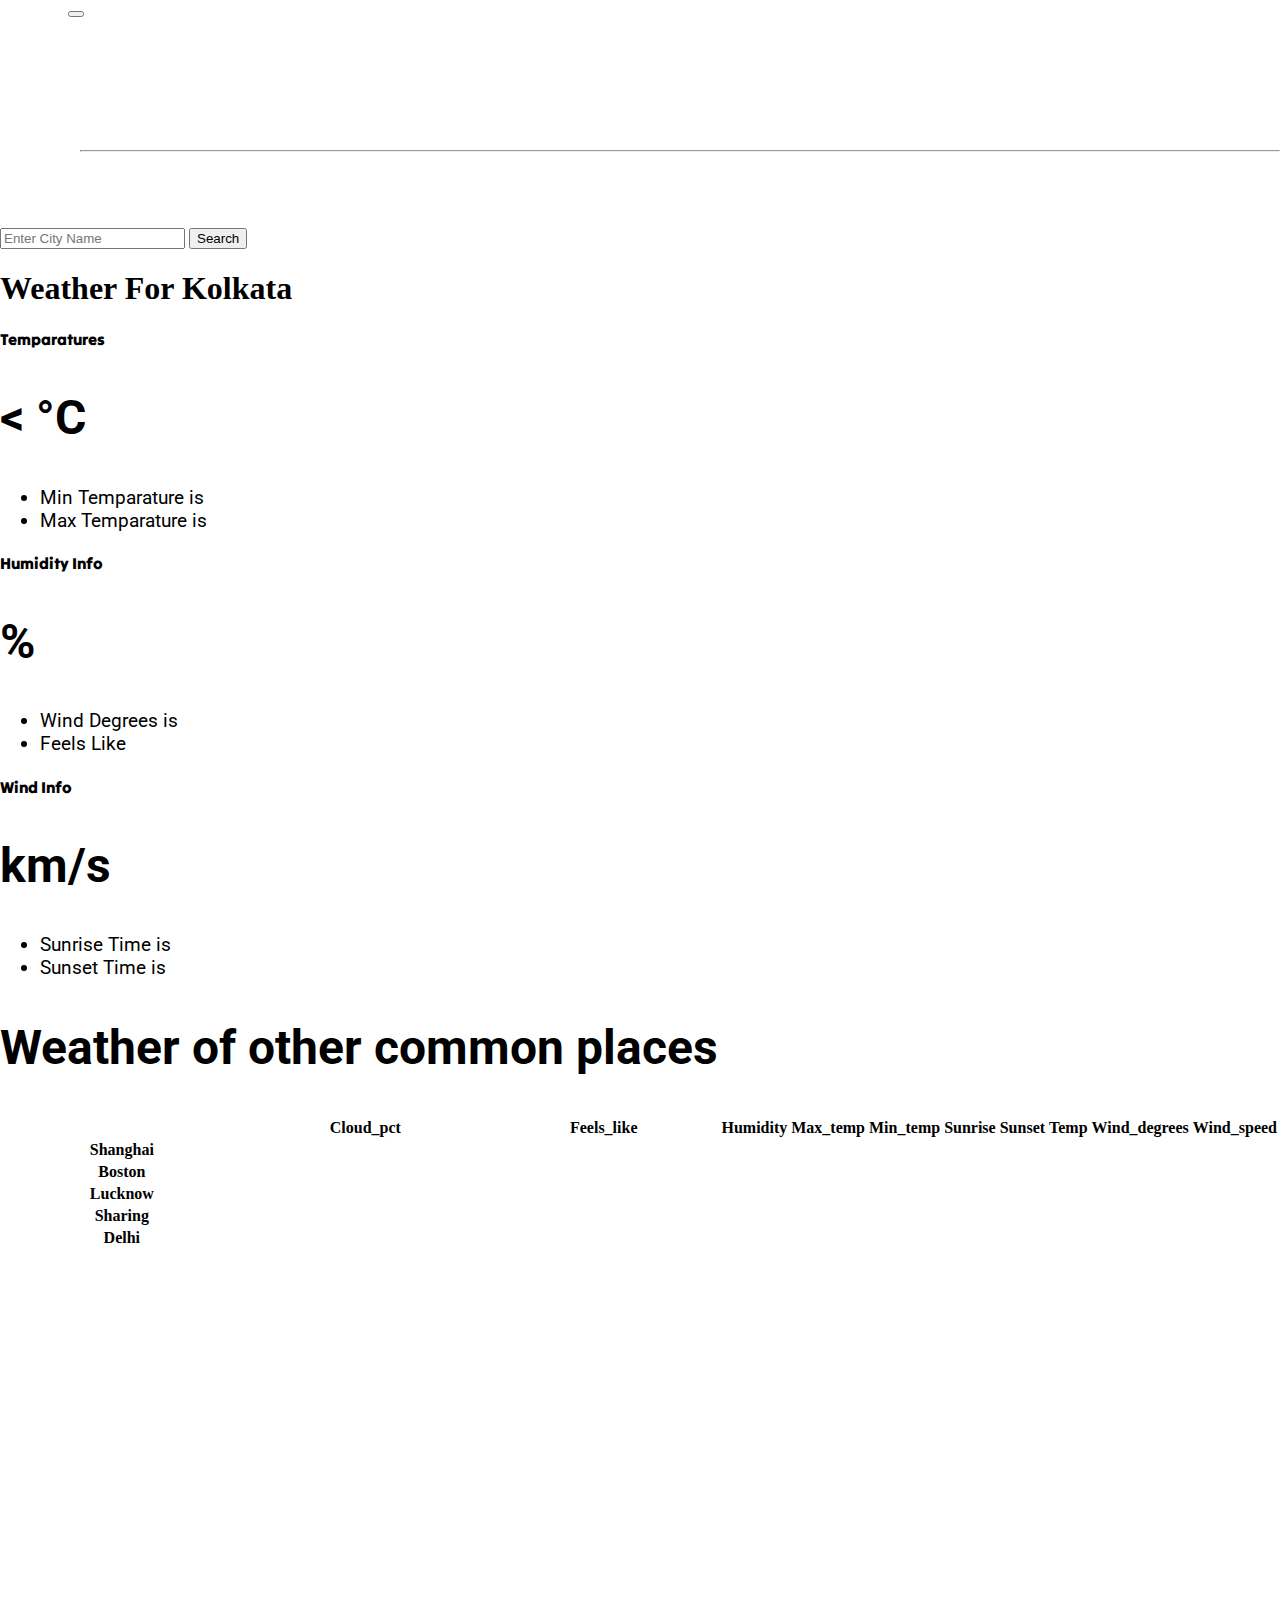
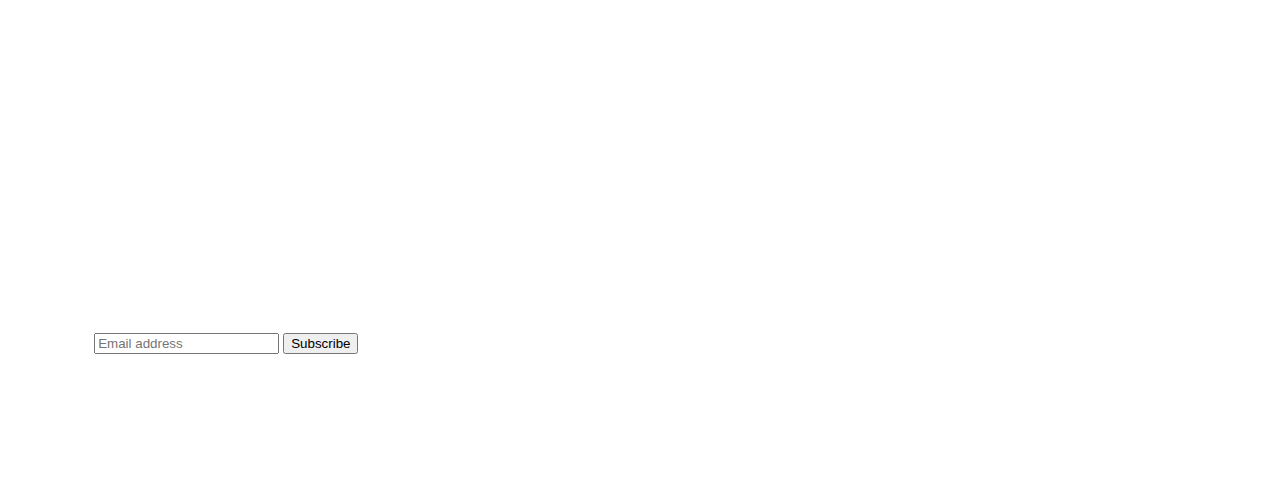
==== commit b0567107: "css changed" ====
--- a/index.html
+++ b/index.html
@@ -133,7 +133,7 @@
         </div>
       </div>
 
-      <h2 class="display-6 text-center mb-4" style="color: #fefaf6;">Weather of other common places</h2>
+      <h2 class="display-6 text-center mb-4">Weather of other common places</h2>
 
       <div class="table-responsive">
         <table class="table text-center">
